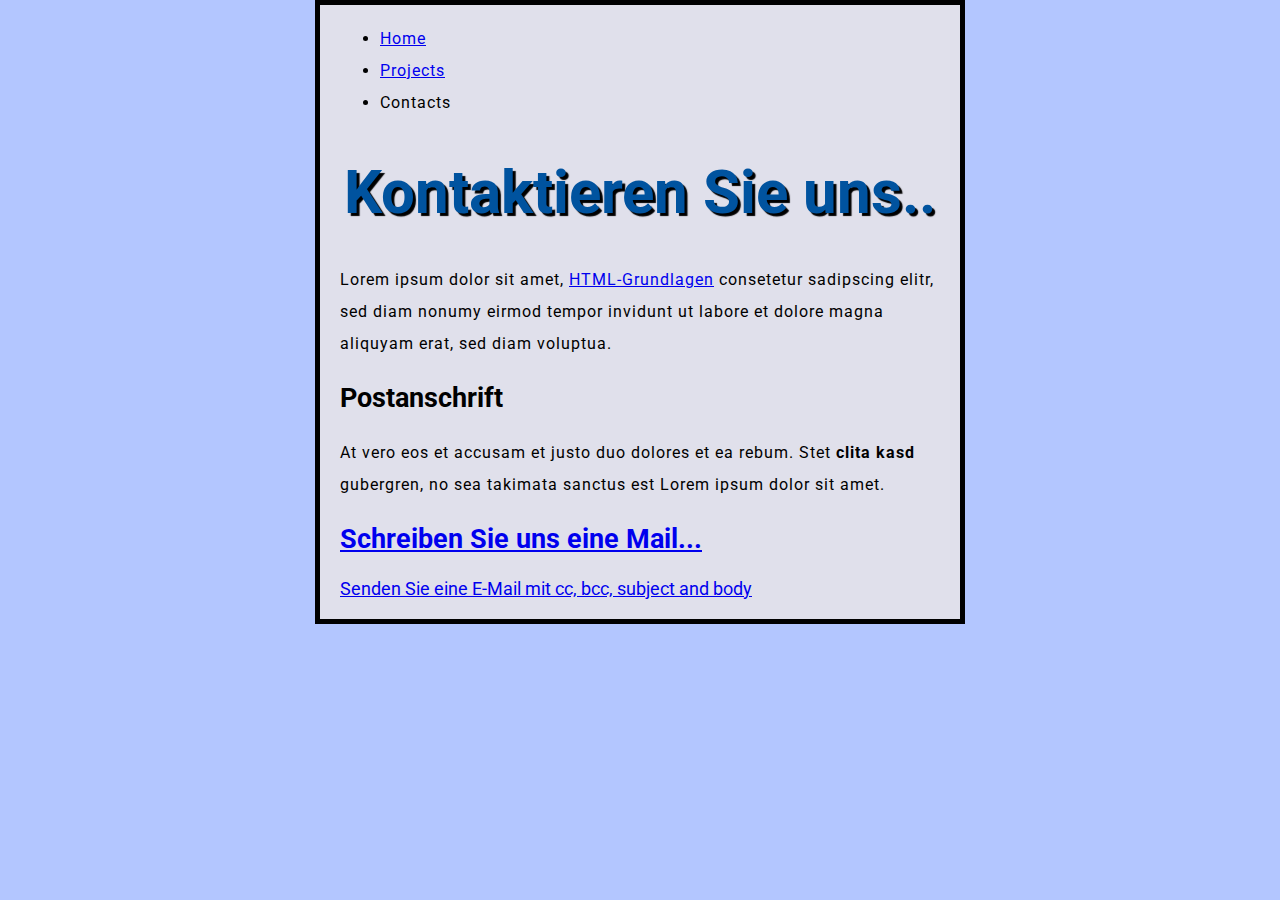
==== contacts.html @ c32d57a2 "Add files via upload" ====
<!DOCTYPE html>
<html lang="de">
  <head>
    <meta charset="utf-8">
    <title>Contacts</title>
	<link href="styles/style.css" rel="stylesheet" type="text/css">
	<link href="https://fonts.googleapis.com/css2?family=Gruppo&family=Roboto:wght@300&display=swap" rel="stylesheet"> 
	<meta name="author" content="Caglar Calayir">
	<meta name="description" content="Eine Beschreibung welche zum Inhalt der Seite passende Stichwörter enthält, 
		ist ein sinnvoller Weg, die Webseite in Suchmaschinen zu relevanten Suchbegriffen weiter oben erscheinen zu 
		lassen.Diese Beschreibung wird zB.: für SEO verwendet.">
	<link rel="shortcut icon" href="favicon.ico" type="image/x-icon">
  </head>
  <body>
	<ul>
		<li><a href="index.html">Home</a></li>
		<li><a href="projects.html">Projects</a></li>
		<li>Contacts</a></li>
	</ul>
	
	<h1>Kontaktieren Sie uns..</h1>

	<p>Lorem ipsum dolor sit amet, <a target="_blank" title="The Mozilla homepage" href="https://developer.mozilla.org/de/docs/Learn/Getting_started_with_the_web/HTML_basics">HTML-Grundlagen</a> consetetur sadipscing elitr, 
	sed diam nonumy eirmod tempor invidunt ut labore et dolore magna 
	aliquyam erat, sed diam voluptua.</p>
	
	<h2 id="postanschrift">Postanschrift</h2>
	
	<p>At vero eos et accusam et justo 
	duo dolores et ea rebum. Stet <strong>clita kasd</strong> gubergren, no sea takimata 
	sanctus est Lorem ipsum dolor sit amet. </p>
	
	<h2><a href="mailto:caglarc.calayir@gmail.com">Schreiben Sie uns eine Mail...</a></h2>
	<a href="mailto:caglarc.calayir@gmail.com?cc=name2@rapidtables.com&bcc=name3@rapidtables.com&amp;subject=Der%20Betreff%20von%20der%20Email &amp;body=Die%20Nachricht%20in%20der%20Email">
		Senden Sie eine E-Mail mit cc, bcc, subject and body
	</a>
	 <!--
	Hinweis: Die Werte der Felder müssen URL gerecht geschrieben sein, dass heißt mit speziellen Charakteren 
	anstatt Leerzeichen, Umlauten und Sonderzeichen. Bemerken Sie auch die Verwendung des Fragezeichens (?), 
	um die eigentliche URL von den Feldwerten abzugrenzen und das Und-Zeichen (&), um die Feldwerte voneinander zu trennen.
	-->
  </body>
</html>
---- styles/style.css ----
html {
  font-size: 18px; /* px bedeutet 'pixels': die Schriftgröße wird auf 10 Pixel gesetzt  */
  font-family: 'Roboto', sans-serif; /* hier kommt der Name der ausgewählten Schriftfamilie hin */
}

h1 {
  font-size: 60px;
  text-align: center;
}

p, li {
  font-size: 16px;
  line-height: 2;
  letter-spacing: 1px;
}

/*html-> ganze Seite, alle Elemente; 
	Eigenschaften werden an die Elemente innerhalb eines Elements weiter vererbt*/
html {
  background-color: #b3c6ff;
}

body {
  width: 600px;
  margin: 0 auto;
  background-color: #e0e0eb;
  padding: 0 20px 20px 20px;
  border: 5px solid black;
}

h1 {
  margin: 0;
  padding: 20px 0;
  color: #00539F;
  text-shadow: 3px 3px 1px black;
}

img {
  display: block;
  margin: 0 auto;
}
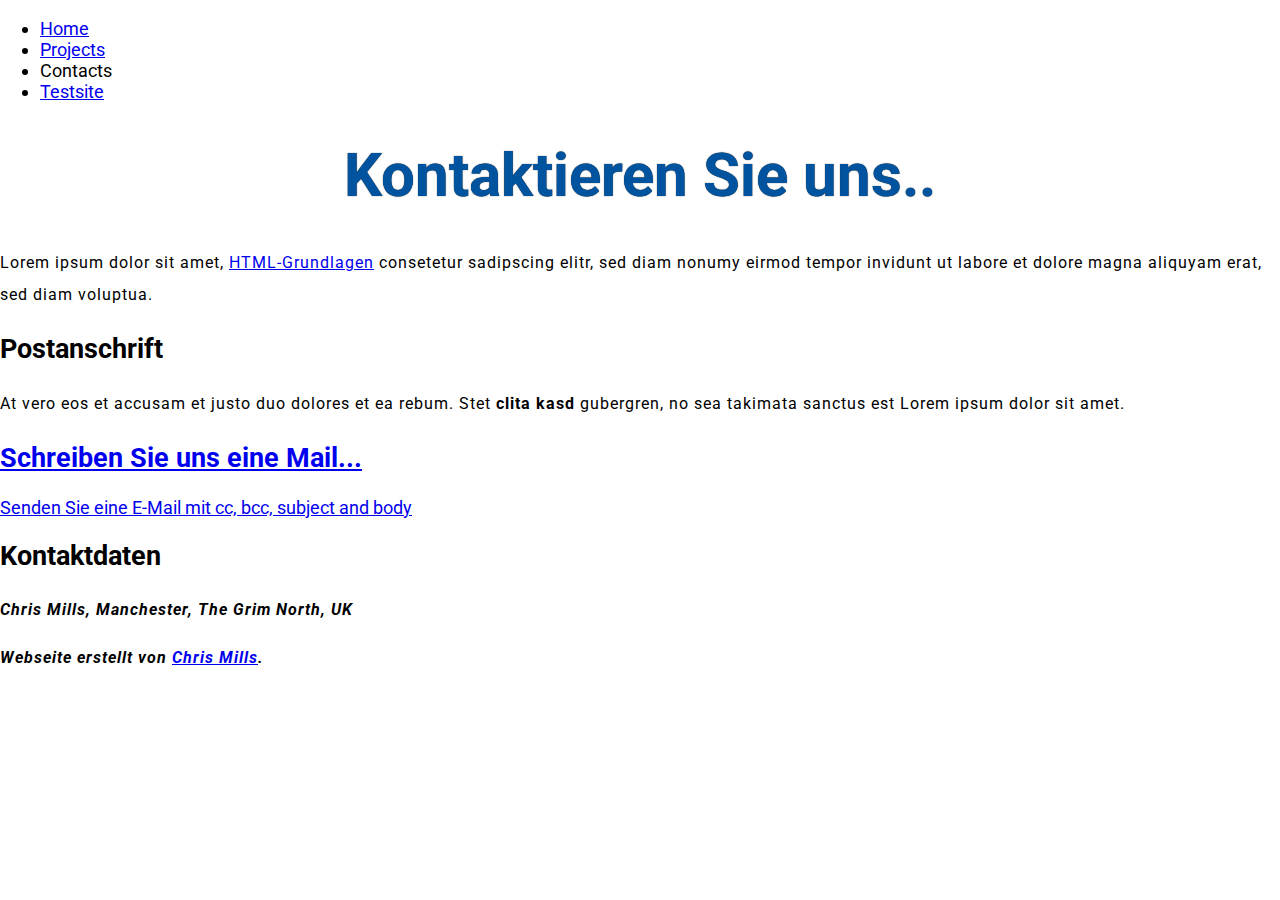
==== commit 5b24abb4: "Add files via upload" ====
--- a/contacts.html
+++ b/contacts.html
@@ -15,7 +15,8 @@
 	<ul>
 		<li><a href="index.html">Home</a></li>
 		<li><a href="projects.html">Projects</a></li>
-		<li>Contacts</a></li>
+		<li>Contacts</li>
+		<li><a href="testsite.html">Testsite</a></li>
 	</ul>
 	
 	<h1>Kontaktieren Sie uns..</h1>
@@ -39,5 +40,13 @@
 	anstatt Leerzeichen, Umlauten und Sonderzeichen. Bemerken Sie auch die Verwendung des Fragezeichens (?), 
 	um die eigentliche URL von den Feldwerten abzugrenzen und das Und-Zeichen (&), um die Feldwerte voneinander zu trennen.
 	-->
+	
+	<h2>Kontaktdaten</h2>
+	<address>
+		<p>Chris Mills, Manchester, The Grim North, UK</p>
+	</address>
+	<address>
+		<p>Webseite erstellt von <a href="../authors/chris-mills/">Chris Mills</a>.</p>
+	</address>
   </body>
 </html>--- a/styles/style.css
+++ b/styles/style.css
@@ -1,41 +1,300 @@
 html {
   font-size: 18px; /* px bedeutet 'pixels': die Schriftgröße wird auf 10 Pixel gesetzt  */
   font-family: 'Roboto', sans-serif; /* hier kommt der Name der ausgewählten Schriftfamilie hin */
-}
-
-h1 {
-  font-size: 60px;
-  text-align: center;
-}
-
-p, li {
-  font-size: 16px;
-  line-height: 2;
-  letter-spacing: 1px;
-}
-
+  background-color: white;
+}
 /*html-> ganze Seite, alle Elemente; 
 	Eigenschaften werden an die Elemente innerhalb eines Elements weiter vererbt*/
-html {
-  background-color: #b3c6ff;
-}
 
 body {
-  width: 600px;
-  margin: 0 auto;
-  background-color: #e0e0eb;
-  padding: 0 20px 20px 20px;
-  border: 5px solid black;
-}
-
+  margin: 0px;
+}
 h1 {
   margin: 0;
   padding: 20px 0;
   color: #00539F;
-  text-shadow: 3px 3px 1px black;
-}
-
-img {
+  text-shadow: 0px 0px 1px black;
+  font-size: 60px;
+  text-align: center;
+}
+p {
+  font-size: 16px;
+  line-height: 2;
+  letter-spacing: 1px;
+}
+
+/*HEADER*/
+nav {
+  height: 50px;
+  background-color: white;
+  width: 70%;
+  margin: 0 auto;
+}
+nav ul {
+  display: flex;
+  padding: 0;
+  list-style-type: none;
+  align-items: center;
+  justify-content: space-evenly;
+}
+nav a, nav span {
+  font-size: 1.5rem;
+  text-decoration: none;
+  color: #464343;
+  
+}
+
+/*MAIN*/
+main {
+  width: 90%;
+  margin: 0px auto;
+  margin-top: 30px;
+  max-width: 1367px;
+}
+
+main > img {
   display: block;
   margin: 0 auto;
+}
+
+
+
+.intro {
+  max-width: 1157px;
+  margin: 0px auto;
+  height: 300px;
+  background-image: url(../bilder/00.jpg);
+  background-size: cover;
+}
+
+#pic {
+  width: 100%;
+}
+
+/*Responsive Funktioniert - start*/
+.cards {
+  margin: 0;
+  padding: 0;
+  list-style: none;
+  display: grid;
+  grid-template-columns: repeat(3, 1fr);
+  grid-gap: 50px;
+}
+@media (max-width: 1100px) {
+  .cards {
+    grid-template-columns: 1fr 1fr;
+  }
+ }
+ @media (max-width: 700px) {
+  .cards {
+    grid-template-columns: 1fr;
+    
+   }
+   
+  nav ul {
+    flex-direction: column;
+
+  }
+  main {
+    margin-top: 80px;
+  }
+}
+/*Responsive Funktioniert - end*/
+ 
+
+
+
+.grid-container {
+  display: grid;
+ /* grid-template-columns: repeat(3, 1fr);*/
+  grid-template-columns: repeat(auto-fill, minmax(300px, 1fr));
+  grid-auto-rows: auto;
+  grid-gap: 2rem;
+  /*grid-template-columns: repeat(auto-fill, minmax(200px, 1fr));
+*/
+}
+.grid-card {
+width: 100%;
+height: 300px;
+border: solid 1px black;  
+border-radius: 5px;
+box-shadow: 0px 0px 4px black;
+transition: all 0.2s ease-in-out;
+max-width: 420px;
+margin: 0 auto;
+}
+.card2 {
+  background-image: url("../bilder/pb00.jpg");
+  background-size: contain;
+  background-repeat: no-repeat;
+  }
+.card3 {
+  background-image: url("../bilder/pb00.jpg");
+  background-size: cover;
+  }
+.card4 {
+background-image: url("../bilder/pb00.jpg");
+background-size: cover;
+}
+.card5 {
+background-image: url("../bilder/pb00.jpg");
+background-size: cover;
+position: relative;
+}
+.card6 {
+  background-image: url("../bilder/pb00.jpg");
+  background-size: cover;
+}
+article.card3 h3 {
+  bottom: 0px;
+}
+.end {
+  margin-top: 50px;
+  text-align: center;
+}
+article > p {
+  background-color: rgba(243, 234, 234, 0.5);
+  position: absolute;
+  bottom: 0px;
+  margin: 0px;
+  padding: 0 0 5 0;
+  width: 100%;
+  height: 12%;
+  text-align: center;
+  font-size: 1.5em;
+}
+.grid-card:hover {
+  color: yellow;
+}
+a:visited {
+  color: black;
+}
+
+
+
+/*FOOTER*/
+footer {
+  background-color: rgb(238, 238, 238);
+  margin: 0;
+  width: 100%;
+}
+footer > div {
+  max-width: 1157px;
+  margin: 0px auto;
+}
+address p:first-child {
+  font-weight: bold;
+}
+
+
+
+/* Elektrorohner nachbauen*/
+
+.container {
+  width: 440px;
+  height: 500px;
+  
+  border-radius: 5px;
+  transition: all 0.2s ease-in-out;
+}
+.container-top {
+height: 66.67%;
+width: 100%;
+margin: 0px;
+background-image: url("../bilder/pb00.jpg");
+background-size: cover;
+position: relative;
+
+}
+.container-top > p {
+  position: absolute;
+  bottom: 0px;
+  width: 100%;
+  height: 12%;
+  margin: 0px;
+  background-color: rgba(243, 234, 234, 0.5);
+  text-align: center;
+  font-size: 1.5em;
+}
+.container-bottom {
+  height: 33.3%;
+  width: 100%;
+}
+.container:hover {
+  color: yellow;
+}
+
+
+
+.rohner-grid {
+  display: grid;
+  grid-template-columns: repeat(3, 1fr);
+  grid-gap: 2rem;
+}
+/*Responsive Funktioniert - start*/
+@media (max-width: 1100px) {
+  .rohner-grid {
+    grid-template-columns: 1fr 1fr;
+  }
+ }
+ @media (max-width: 700px) {
+  .rohner-grid {
+    grid-template-columns: 1fr;
+  }
+}
+
+/*Responsive Funktioniert - end*/
+.hoi {
+  width: 100%;
+  max-width: 420px;
+  height: 400px;
+  margin: 0 auto;
+  border-radius: 5px;
+  box-shadow: 0px 0px 4px black;
+  transition: all 0.2s ease-in-out;
+}
+.test {
+  display: block;
+  width: 100%;
+  height: 60%;
+  background-image: url("../bilder/pb00.jpg");
+  background-size: cover;
+  position: relative;
+}
+.test > h3 {
+  position: absolute;
+  bottom: 0px;
+  width: 100%;
+  height: 12%;
+  margin: 0px;
+  background-color: rgba(243, 234, 234, 0.5);
+  text-align: center;
+  font-size: 1.5em;
+  transition: all 0.2s ease-in-out;
+}
+p.descr {
+  padding: 0 10px;
+}
+.hoi a:last-child {
+  padding: 0 10px;
+}
+
+.hoi:hover {
+  color: orange;
+  background: #f5f5f5;
+    background-color: rgb(245, 245, 245);
+    background-position-x: 0%;
+    background-position-y: 0%;
+    background-repeat: repeat;
+    background-attachment: scroll;
+    background-image: none;
+    background-size: auto;
+    background-origin: padding-box;
+    background-clip: border-box;
+cursor: pointer;
+}
+.hoi:hover h3{
+  color: rgb(206, 139, 15);
+  background-color: rgba(243, 234, 234, 0.8);
+  cursor: pointer;
 }